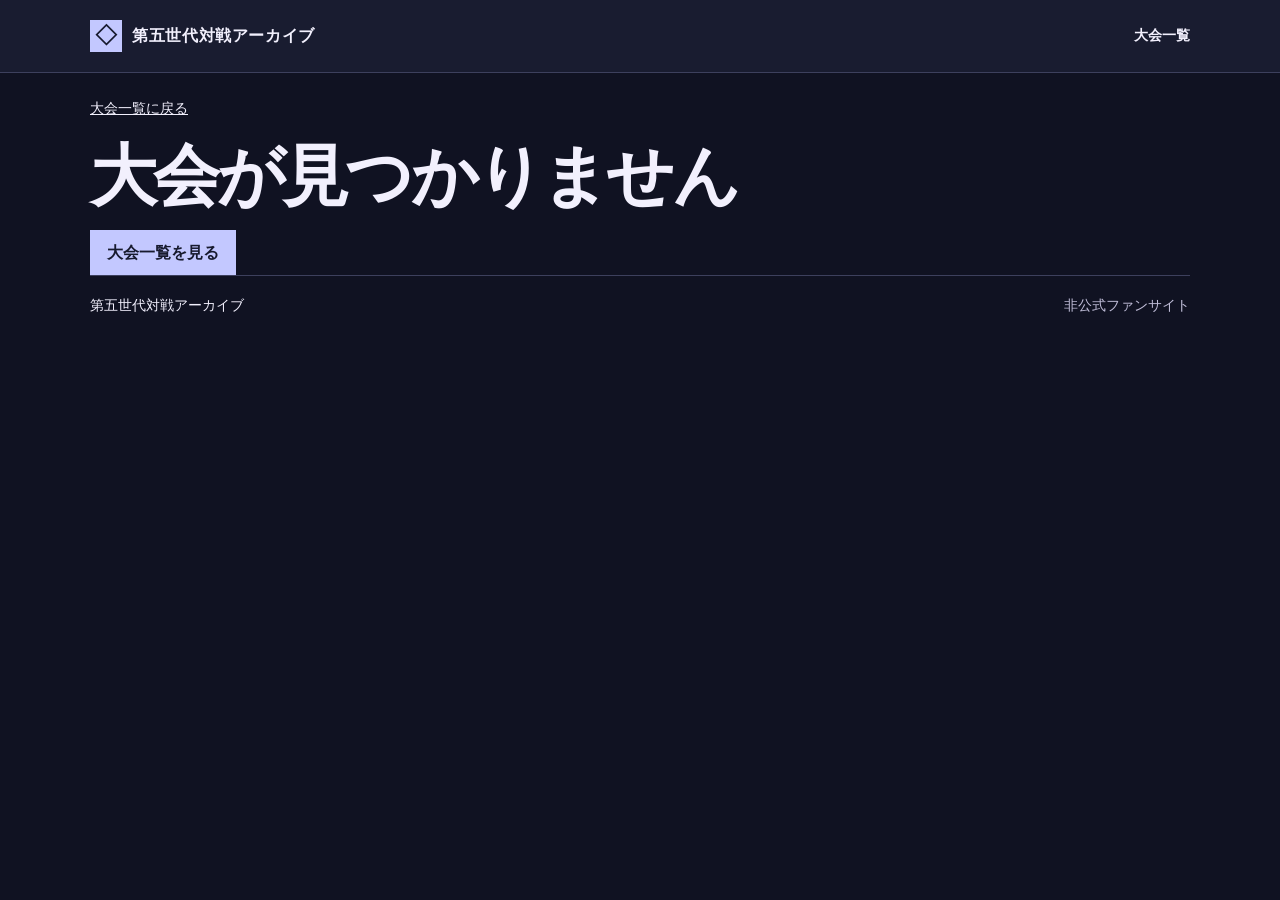
==== tournament.html @ cec79f1b "Add files via upload" ====
<!doctype html>
<html lang="ja"><head><meta charset="utf-8"><meta name="viewport" content="width=device-width,initial-scale=1"><title>大会詳細 | 第五世代対戦アーカイブ</title><link rel="stylesheet" href="./style.css"><script defer src="./data.js"></script><script defer src="./app.js"></script><script defer src="./all-parties-data.js"></script><script defer src="./all-parties.js"></script></head>
<body class="city"><header class="mast"><div class="wrap bar"><a class="brand" href="./index.html"><span class="mark" aria-hidden="true">◇</span>第五世代対戦アーカイブ</a><a class="nav" href="./index.html#tournaments">大会一覧</a></div></header><main class="wrap"><a class="back" href="./index.html#tournaments">大会一覧に戻る</a><div id="detail"></div><noscript>大会詳細の表示にはJavaScriptが必要です。</noscript></main><footer class="wrap foot">第五世代対戦アーカイブ <span>非公式ファンサイト</span></footer></body></html>
---- style.css ----
*{box-sizing:border-box}
:root{color-scheme:light;--bg:#f8f9f3;--ink:#233b31;--muted:#50685b;--line:#cbd6c2;--surface:#fefefa;--accent:#315d46;--on-accent:#fff;--soft:#edf2e7;font-family:"Yu Gothic UI","Hiragino Sans",Meiryo,sans-serif;scroll-behavior:smooth}
body{margin:0;background:var(--bg);color:var(--ink);line-height:1.6}
body.city{color-scheme:dark;--bg:#101222;--ink:#f2f0fd;--muted:#c1bed9;--line:#3d405d;--surface:#191c30;--accent:#c3c8ff;--on-accent:#171a2e;--soft:#252943}
a{color:inherit} a:focus-visible,input:focus-visible+span{outline:3px solid #d38c42;outline-offset:4px} h1,h2,h3,p{margin:0} .wrap{width:min(1100px,calc(100% - 48px));margin-inline:auto}
.mast{border-bottom:1px solid var(--line);background:var(--surface)} .bar{min-height:72px;display:flex;align-items:center;justify-content:space-between;gap:12px}.brand,.nav,.cta,.event-card,.jump a{text-decoration:none}
.brand{display:flex;align-items:center;gap:10px;font-weight:800;letter-spacing:.04em}.mark{display:grid;place-items:center;width:32px;height:32px;background:var(--accent);color:var(--on-accent);font-size:22px;line-height:1}.nav{font-weight:700;font-size:.9rem}
.hero{margin-top:36px;position:relative;isolation:isolate;min-height:410px;overflow:hidden;border:1px solid var(--line);background:#edf2e5;box-shadow:5px 5px 0 var(--line)}
.hero canvas{position:absolute;inset:0;width:100%;height:100%;object-fit:cover;object-position:right bottom;image-rendering:pixelated;z-index:-2}.hero:before{content:"";position:absolute;inset:0;background:linear-gradient(90deg,#f1f5e9 0%,#f1f5e9 27%,#f1f5e9eb 41%,transparent 68%);z-index:-1}
.hero-copy{padding:50px clamp(24px,6vw,72px)} .eyebrow{font:700 .88rem/1.4 ui-monospace,monospace;letter-spacing:.17em;color:var(--accent);display:flex;align-items:center;gap:10px}.eyebrow span{width:15px;height:1px;background:currentColor}
h1{font-size:clamp(2.25rem,6vw,4.2rem);line-height:1.12;letter-spacing:-.055em;margin:17px 0}.hero-copy>p:not(.eyebrow){color:var(--muted);margin-bottom:22px;font-weight:600}
.cta{display:inline-block;background:var(--accent);color:var(--on-accent);padding:10px 17px;font-weight:750}.cta:hover{filter:brightness(1.12)}
.listing{margin-block:46px 66px}.section-head{display:flex;align-items:baseline;justify-content:space-between;gap:12px;margin-bottom:16px}.section-head p,.section-note,.foot span,.date{color:var(--muted)} h2{font-size:1.65rem;letter-spacing:-.035em}
.filters{display:flex;flex-wrap:wrap;gap:8px;padding:0;margin:0 0 17px;border:0}.filters label{cursor:pointer}.filters span,.jump a{display:block;border:1px solid var(--line);padding:7px 12px;background:var(--surface);font-size:.9rem;font-weight:700}.filters input:checked+span{background:var(--accent);color:var(--on-accent);border-color:var(--accent)}.filters input,.sr{position:absolute;clip-path:inset(50%);width:1px;height:1px;overflow:hidden;white-space:nowrap}
.event-card,.empty{border:1px solid var(--line);background:var(--surface);padding:20px 24px}.event-card{display:flex;align-items:center;justify-content:space-between;gap:16px;margin-bottom:8px;border-left:4px solid var(--accent)}.event-card:hover{background:var(--soft)}.event-card h3{margin-top:6px;font-size:1.35rem}.meta{display:flex;align-items:center;gap:12px;flex-wrap:wrap}.date,.rule,.card-action{font-size:.9rem}.rule{background:var(--soft);padding:2px 8px;font-weight:700}.card-action{font-weight:700;color:var(--accent)}.foot{border-top:1px solid var(--line);display:flex;justify-content:space-between;gap:8px;padding-block:18px;font-size:.9rem}
.back{display:inline-block;margin-top:24px;font-size:.9rem}.detail-hero{margin-top:16px;min-height:260px}.detail-hero:before{background:linear-gradient(90deg,#171931 0%,#171931 26%,#171931e8 52%,transparent 85%)}.detail-hero h1{font-size:clamp(2rem,5vw,3.8rem);margin-bottom:21px}.source{display:inline-block;margin-top:18px;color:var(--accent)}.jump{display:flex;gap:8px;margin-top:24px;flex-wrap:wrap}.jump a:hover{background:var(--soft)}
.detail-section{margin-block:34px 55px;scroll-margin-top:18px}.section-note{margin:4px 0 14px}.kp-table{width:100%;border-collapse:collapse;background:var(--surface);border:1px solid var(--line)}.kp-table th,.kp-table td{border-bottom:1px solid var(--line);padding:8px 16px;text-align:left}.kp-table th:last-child,.kp-table td{text-align:right;width:7rem;font-variant-numeric:tabular-nums}.kp-table thead{background:var(--soft)}.kp-table tbody th{font-weight:500}.kp-table tbody tr:nth-child(even){background:var(--bg)}
.parties,.slots{list-style:none;margin:0;padding:0}.parties{display:grid;gap:8px;margin-top:12px}.party{display:grid;grid-template-columns:minmax(150px,1fr) 5fr;align-items:center;gap:12px;padding:12px;background:var(--surface);border:1px solid var(--line)}.party-heading{display:flex;align-items:center;gap:8px;font-size:1rem}.rank{font-size:.85rem;white-space:nowrap;color:var(--accent)}.slots{display:grid;grid-template-columns:repeat(6,minmax(0,1fr));gap:5px}.slots li{display:grid;place-items:center;text-align:center;background:var(--soft);padding:5px;min-height:42px;font-size:.9rem;overflow-wrap:anywhere}
@media(max-width:820px){.party{grid-template-columns:1fr}.slots{grid-template-columns:repeat(3,minmax(0,1fr))}}
@media(max-width:550px){.wrap{width:calc(100% - 28px)}.bar{min-height:62px}.brand{font-size:.89rem;letter-spacing:0}.mark{width:25px;height:25px}.hero{margin-top:22px;min-height:354px}.hero-copy{padding:32px 22px}.hero:before{background:linear-gradient(90deg,#f1f5e9 0%,#f1f5e9ef 38%,#f1f5e935 92%)}.detail-hero:before{background:linear-gradient(90deg,#171931 0%,#171931e8 58%,#17193166 100%)}.event-card{padding:14px;align-items:flex-start;flex-direction:column;gap:6px}.listing{margin-top:33px}}
@media(prefers-reduced-motion:reduce){:root{scroll-behavior:auto}}

.party-extras{grid-column:1/-1;display:flex;gap:10px 20px;align-items:center;flex-wrap:wrap;border-top:1px solid var(--line);padding-top:8px;font-size:.9rem;color:var(--muted)}
.kkp{color:var(--accent);font-variant-numeric:tabular-nums}
.party-extras a,.foot-links a{color:var(--accent);text-underline-offset:3px}
.foot-links{display:flex;gap:4px 16px;flex-wrap:wrap}
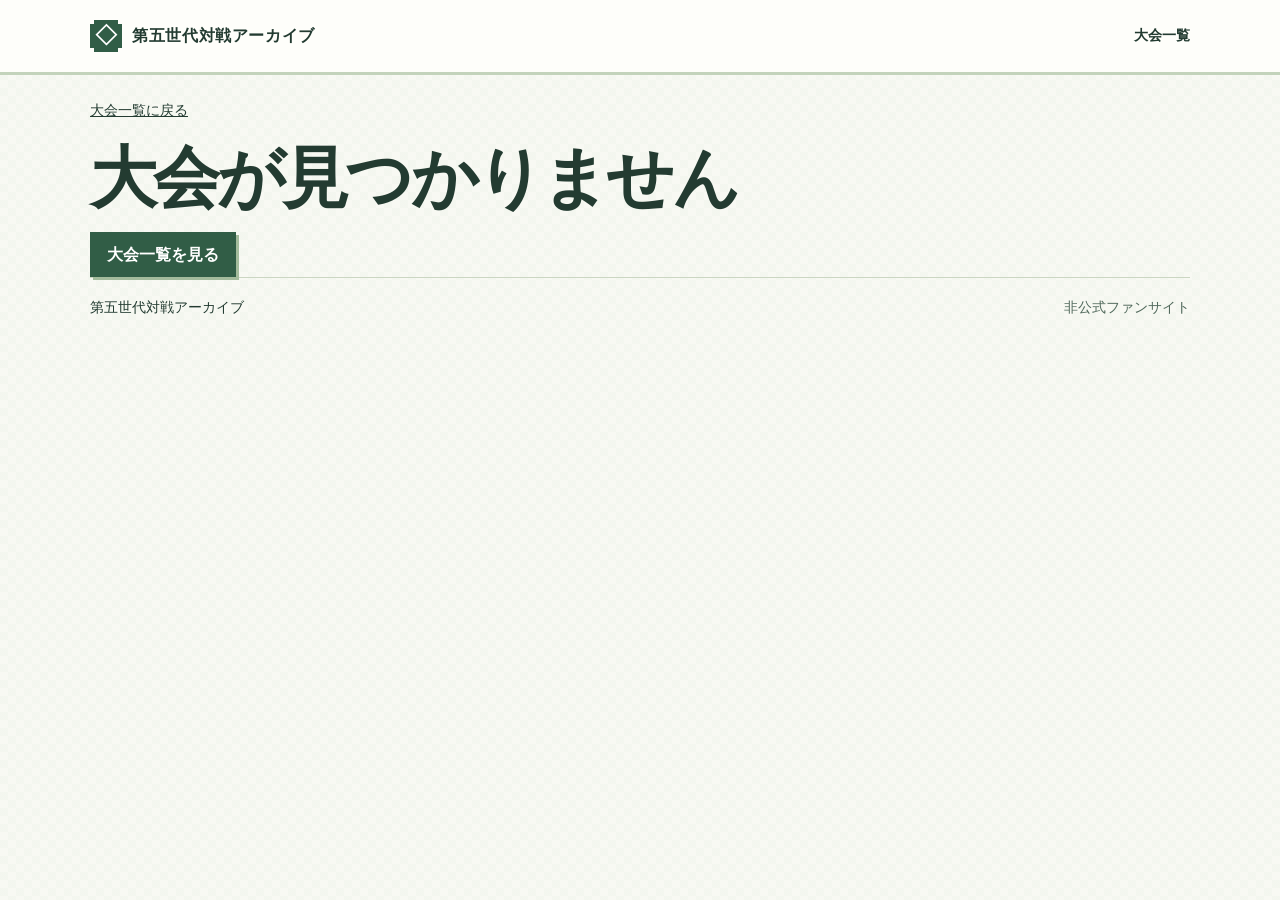
==== commit 3e6c6d14: "Add files via upload" ====
--- a/tournament.html
+++ b/tournament.html
@@ -1,3 +1,3 @@
 <!doctype html>
 <html lang="ja"><head><meta charset="utf-8"><meta name="viewport" content="width=device-width,initial-scale=1"><title>大会詳細 | 第五世代対戦アーカイブ</title><link rel="stylesheet" href="./style.css"><script defer src="./data.js"></script><script defer src="./app.js"></script><script defer src="./all-parties-data.js"></script><script defer src="./all-parties.js"></script></head>
-<body class="city"><header class="mast"><div class="wrap bar"><a class="brand" href="./index.html"><span class="mark" aria-hidden="true">◇</span>第五世代対戦アーカイブ</a><a class="nav" href="./index.html#tournaments">大会一覧</a></div></header><main class="wrap"><a class="back" href="./index.html#tournaments">大会一覧に戻る</a><div id="detail"></div><noscript>大会詳細の表示にはJavaScriptが必要です。</noscript></main><footer class="wrap foot">第五世代対戦アーカイブ <span>非公式ファンサイト</span></footer></body></html>+<body><header class="mast"><div class="wrap bar"><a class="brand" href="./index.html"><span class="mark" aria-hidden="true">◇</span>第五世代対戦アーカイブ</a><a class="nav" href="./index.html#tournaments">大会一覧</a></div></header><main class="wrap"><a class="back" href="./index.html#tournaments">大会一覧に戻る</a><div id="detail"></div><noscript>大会詳細の表示にはJavaScriptが必要です。</noscript></main><footer class="wrap foot">第五世代対戦アーカイブ <span>非公式ファンサイト</span></footer></body></html>
--- a/style.css
+++ b/style.css
@@ -1,7 +1,6 @@
 *{box-sizing:border-box}
 :root{color-scheme:light;--bg:#f8f9f3;--ink:#233b31;--muted:#50685b;--line:#cbd6c2;--surface:#fefefa;--accent:#315d46;--on-accent:#fff;--soft:#edf2e7;font-family:"Yu Gothic UI","Hiragino Sans",Meiryo,sans-serif;scroll-behavior:smooth}
 body{margin:0;background:var(--bg);color:var(--ink);line-height:1.6}
-body.city{color-scheme:dark;--bg:#101222;--ink:#f2f0fd;--muted:#c1bed9;--line:#3d405d;--surface:#191c30;--accent:#c3c8ff;--on-accent:#171a2e;--soft:#252943}
 a{color:inherit} a:focus-visible,input:focus-visible+span{outline:3px solid #d38c42;outline-offset:4px} h1,h2,h3,p{margin:0} .wrap{width:min(1100px,calc(100% - 48px));margin-inline:auto}
 .mast{border-bottom:1px solid var(--line);background:var(--surface)} .bar{min-height:72px;display:flex;align-items:center;justify-content:space-between;gap:12px}.brand,.nav,.cta,.event-card,.jump a{text-decoration:none}
 .brand{display:flex;align-items:center;gap:10px;font-weight:800;letter-spacing:.04em}.mark{display:grid;place-items:center;width:32px;height:32px;background:var(--accent);color:var(--on-accent);font-size:22px;line-height:1}.nav{font-weight:700;font-size:.9rem}
@@ -13,14 +12,28 @@
 .listing{margin-block:46px 66px}.section-head{display:flex;align-items:baseline;justify-content:space-between;gap:12px;margin-bottom:16px}.section-head p,.section-note,.foot span,.date{color:var(--muted)} h2{font-size:1.65rem;letter-spacing:-.035em}
 .filters{display:flex;flex-wrap:wrap;gap:8px;padding:0;margin:0 0 17px;border:0}.filters label{cursor:pointer}.filters span,.jump a{display:block;border:1px solid var(--line);padding:7px 12px;background:var(--surface);font-size:.9rem;font-weight:700}.filters input:checked+span{background:var(--accent);color:var(--on-accent);border-color:var(--accent)}.filters input,.sr{position:absolute;clip-path:inset(50%);width:1px;height:1px;overflow:hidden;white-space:nowrap}
 .event-card,.empty{border:1px solid var(--line);background:var(--surface);padding:20px 24px}.event-card{display:flex;align-items:center;justify-content:space-between;gap:16px;margin-bottom:8px;border-left:4px solid var(--accent)}.event-card:hover{background:var(--soft)}.event-card h3{margin-top:6px;font-size:1.35rem}.meta{display:flex;align-items:center;gap:12px;flex-wrap:wrap}.date,.rule,.card-action{font-size:.9rem}.rule{background:var(--soft);padding:2px 8px;font-weight:700}.card-action{font-weight:700;color:var(--accent)}.foot{border-top:1px solid var(--line);display:flex;justify-content:space-between;gap:8px;padding-block:18px;font-size:.9rem}
-.back{display:inline-block;margin-top:24px;font-size:.9rem}.detail-hero{margin-top:16px;min-height:260px}.detail-hero:before{background:linear-gradient(90deg,#171931 0%,#171931 26%,#171931e8 52%,transparent 85%)}.detail-hero h1{font-size:clamp(2rem,5vw,3.8rem);margin-bottom:21px}.source{display:inline-block;margin-top:18px;color:var(--accent)}.jump{display:flex;gap:8px;margin-top:24px;flex-wrap:wrap}.jump a:hover{background:var(--soft)}
+.back{display:inline-block;margin-top:24px;font-size:.9rem}.detail-hero,.parties-hero{margin-top:16px;min-height:240px}.detail-hero h1,.parties-hero h1{font-size:clamp(2rem,5vw,3.8rem);margin-bottom:21px}.source{display:inline-block;margin-top:18px;color:var(--accent)}.jump{display:flex;gap:8px;margin-top:24px;flex-wrap:wrap}.jump a:hover{background:var(--soft)}
 .detail-section{margin-block:34px 55px;scroll-margin-top:18px}.section-note{margin:4px 0 14px}.kp-table{width:100%;border-collapse:collapse;background:var(--surface);border:1px solid var(--line)}.kp-table th,.kp-table td{border-bottom:1px solid var(--line);padding:8px 16px;text-align:left}.kp-table th:last-child,.kp-table td{text-align:right;width:7rem;font-variant-numeric:tabular-nums}.kp-table thead{background:var(--soft)}.kp-table tbody th{font-weight:500}.kp-table tbody tr:nth-child(even){background:var(--bg)}
 .parties,.slots{list-style:none;margin:0;padding:0}.parties{display:grid;gap:8px;margin-top:12px}.party{display:grid;grid-template-columns:minmax(150px,1fr) 5fr;align-items:center;gap:12px;padding:12px;background:var(--surface);border:1px solid var(--line)}.party-heading{display:flex;align-items:center;gap:8px;font-size:1rem}.rank{font-size:.85rem;white-space:nowrap;color:var(--accent)}.slots{display:grid;grid-template-columns:repeat(6,minmax(0,1fr));gap:5px}.slots li{display:grid;place-items:center;text-align:center;background:var(--soft);padding:5px;min-height:42px;font-size:.9rem;overflow-wrap:anywhere}
 @media(max-width:820px){.party{grid-template-columns:1fr}.slots{grid-template-columns:repeat(3,minmax(0,1fr))}}
-@media(max-width:550px){.wrap{width:calc(100% - 28px)}.bar{min-height:62px}.brand{font-size:.89rem;letter-spacing:0}.mark{width:25px;height:25px}.hero{margin-top:22px;min-height:354px}.hero-copy{padding:32px 22px}.hero:before{background:linear-gradient(90deg,#f1f5e9 0%,#f1f5e9ef 38%,#f1f5e935 92%)}.detail-hero:before{background:linear-gradient(90deg,#171931 0%,#171931e8 58%,#17193166 100%)}.event-card{padding:14px;align-items:flex-start;flex-direction:column;gap:6px}.listing{margin-top:33px}}
+@media(max-width:550px){.wrap{width:calc(100% - 28px)}.bar{min-height:62px}.brand{font-size:.89rem;letter-spacing:0}.mark{width:25px;height:25px}.hero{margin-top:22px;min-height:354px}.hero-copy{padding:32px 22px}.hero:before{background:linear-gradient(90deg,#f1f5e9 0%,#f1f5e9ef 38%,#f1f5e935 92%)}.event-card{padding:14px;align-items:flex-start;flex-direction:column;gap:6px}.listing{margin-top:33px}}
 @media(prefers-reduced-motion:reduce){:root{scroll-behavior:auto}}
 
 .party-extras{grid-column:1/-1;display:flex;gap:10px 20px;align-items:center;flex-wrap:wrap;border-top:1px solid var(--line);padding-top:8px;font-size:.9rem;color:var(--muted)}
 .kkp{color:var(--accent);font-variant-numeric:tabular-nums}
 .party-extras a,.foot-links a{color:var(--accent);text-underline-offset:3px}
-.foot-links{display:flex;gap:4px 16px;flex-wrap:wrap}+.foot-links{display:flex;gap:4px 16px;flex-wrap:wrap}
+/* White Forest shared surfaces and stepped edges. */
+body{background-image:repeating-conic-gradient(#eaf0e54d 0% 25%,transparent 0% 50%);background-size:16px 16px}
+.mast{border-bottom:3px solid #c3d3bb}
+.mark{clip-path:polygon(4px 0,calc(100% - 4px) 0,calc(100% - 4px) 4px,100% 4px,100% calc(100% - 4px),calc(100% - 4px) calc(100% - 4px),calc(100% - 4px) 100%,4px 100%,4px calc(100% - 4px),0 calc(100% - 4px),0 4px,4px 4px)}
+.hero{border:2px solid #acc1a5;box-shadow:4px 4px 0 #c3d3bb,8px 8px 0 #e1eadb}
+.cta,.filters span,.jump a{box-shadow:2px 2px 0 #bcccb6}
+.cta{box-shadow:3px 3px 0 #a3bb9c}
+.event-card,.party,.kp-table{box-shadow:2px 2px 0 #d4dfce}
+.slots li{border-bottom:2px solid #c8d8bf;overflow-wrap:anywhere}
+.parties-hero .section-note{margin-bottom:0}
+@media(max-width:550px){
+  .detail-hero,.parties-hero{min-height:220px}
+  .hero:before{background:linear-gradient(90deg,#f1f5e9 0%,#f1f5e9f0 54%,#f1f5e985 100%)}
+}
